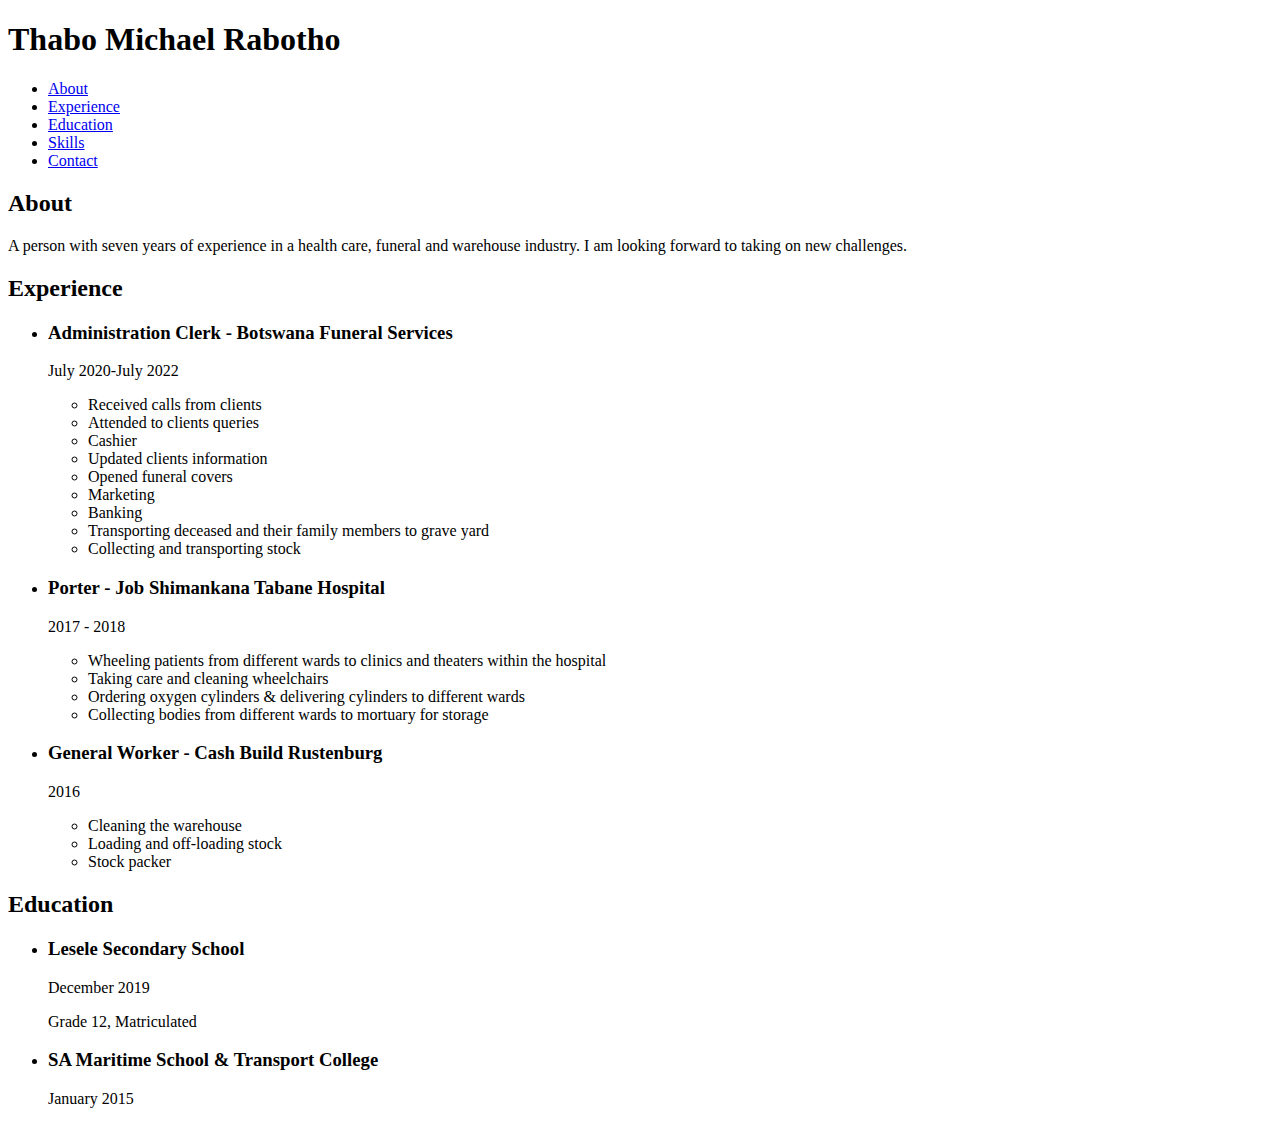
==== index.html @ cf151ad5 "Initial commit" ====
<!DOCTYPE html>
<html lang="en">
<head>
  <meta charset="UTF-8">
  <meta name="viewport" content="width=device-width, initial-scale=1.0">
  <meta http-equiv="X-UA-Compatible" content="ie=edge">
  <title>Thabo Michael Rabotho - Portfolio</title>
  <link rel="stylesheet" href="style.css">
</head>
<body>
  <header>
    <h1>Thabo Michael Rabotho</h1>
    <nav>
      <ul>
        <li><a href="#about">About</a></li>
        <li><a href="#experience">Experience</a></li>
        <li><a href="#education">Education</a></li>
        <li><a href="#skills">Skills</a></li>
        <li><a href="#contact">Contact</a></li>
      </ul>
    </nav>
  </header>
  <main>
    <section id="about">
      <h2>About</h2>
      <p>A person with seven years of experience in a health care, funeral and warehouse industry. I am looking forward to taking on new challenges.</p>
    </section>
    <section id="experience">
      <h2>Experience</h2>
      <ul>
        <li>
          <h3>Administration Clerk - Botswana Funeral Services</h3>
          <p>July 2020-July 2022</p>
          <ul>
            <li>Received calls from clients</li>
            <li>Attended to clients queries</li>
            <li>Cashier</li>
            <li>Updated clients information</li>
            <li>Opened funeral covers</li>
            <li>Marketing</li>
            <li>Banking</li>
            <li>Transporting deceased and their family members to grave yard</li>
            <li>Collecting and transporting stock</li>
          </ul>
        </li>
        <li>
          <h3>Porter - Job Shimankana Tabane Hospital</h3>
          <p>2017 - 2018</p>
          <ul>
            <li>Wheeling patients from different wards to clinics and theaters within the hospital</li>
            <li>Taking care and cleaning wheelchairs</li>
            <li>Ordering oxygen cylinders & delivering cylinders to different wards</li>
            <li>Collecting bodies from different wards to mortuary for storage</li>
          </ul>
        </li>
        <li>
          <h3>General Worker - Cash Build Rustenburg</h3>
          <p>2016</p>
          <ul>
            <li>Cleaning the warehouse</li>
            <li>Loading and off-loading stock</li>
            <li>Stock packer</li>
          </ul>
        </li>
      </ul>
    </section>
    <section id="education">
      <h2>Education</h2>
      <ul>
        <li>
          <h3>Lesele Secondary School</h3>
          <p>December 2019</p>
          <p>Grade 12, Matriculated</p>
        </li>
        <li>
          <h3>SA Maritime School & Transport College</h3>
          <p>January 2015</p>
</html>
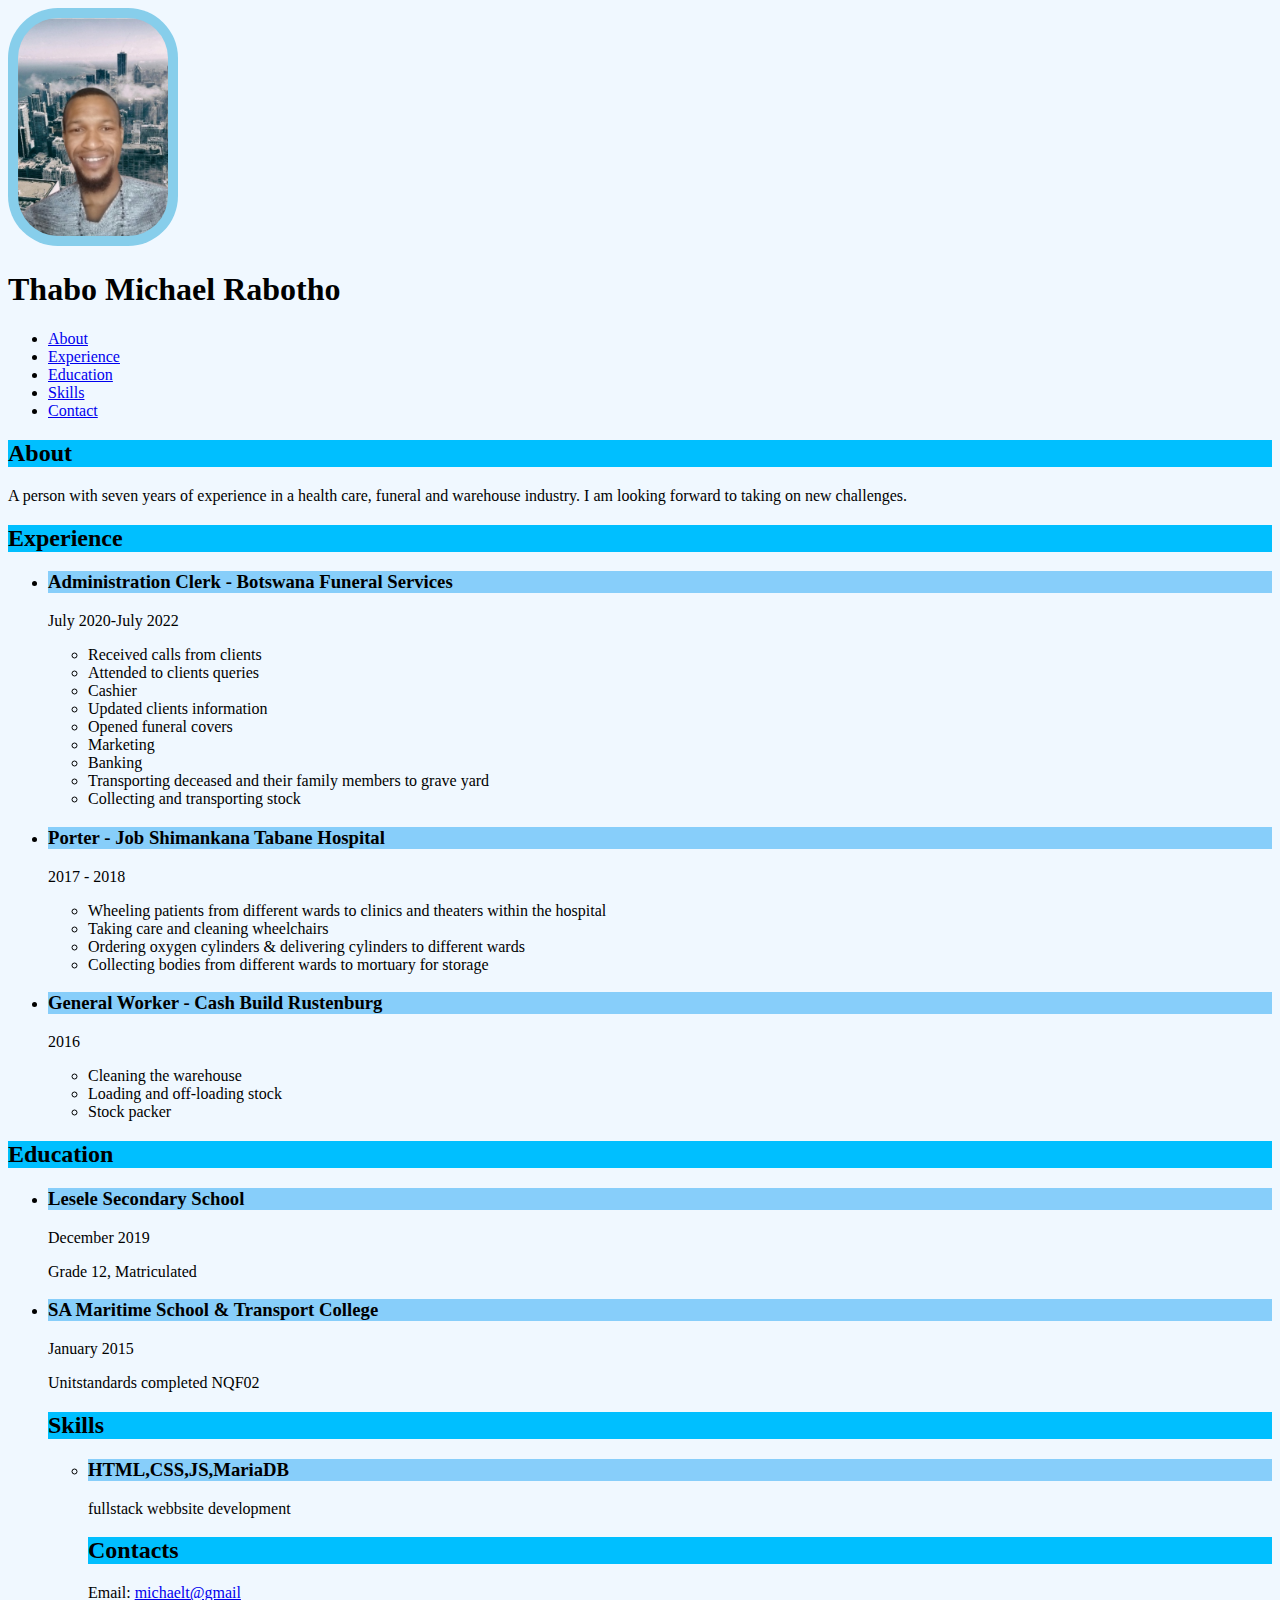
==== commit 0e0012c3: "second commit with some css" ====
--- a/index.html
+++ b/index.html
@@ -5,10 +5,12 @@
   <meta name="viewport" content="width=device-width, initial-scale=1.0">
   <meta http-equiv="X-UA-Compatible" content="ie=edge">
   <title>Thabo Michael Rabotho - Portfolio</title>
-  <link rel="stylesheet" href="style.css">
+  <link rel="stylesheet" href="/css/style.css">
 </head>
+
 <body>
   <header>
+	<img src="/images/profile.jpg">
     <h1>Thabo Michael Rabotho</h1>
     <nav>
       <ul>
@@ -20,13 +22,17 @@
       </ul>
     </nav>
   </header>
+
   <main>
     <section id="about">
       <h2>About</h2>
       <p>A person with seven years of experience in a health care, funeral and warehouse industry. I am looking forward to taking on new challenges.</p>
     </section>
+
+
     <section id="experience">
       <h2>Experience</h2>
+
       <ul>
         <li>
           <h3>Administration Clerk - Botswana Funeral Services</h3>
@@ -43,7 +49,8 @@
             <li>Collecting and transporting stock</li>
           </ul>
         </li>
-        <li>
+        
+	<li>
           <h3>Porter - Job Shimankana Tabane Hospital</h3>
           <p>2017 - 2018</p>
           <ul>
@@ -53,7 +60,8 @@
             <li>Collecting bodies from different wards to mortuary for storage</li>
           </ul>
         </li>
-        <li>
+        
+	<li>
           <h3>General Worker - Cash Build Rustenburg</h3>
           <p>2016</p>
           <ul>
@@ -64,7 +72,8 @@
         </li>
       </ul>
     </section>
-    <section id="education">
+    
+<section id="education">
       <h2>Education</h2>
       <ul>
         <li>
@@ -72,7 +81,24 @@
           <p>December 2019</p>
           <p>Grade 12, Matriculated</p>
         </li>
+
         <li>
           <h3>SA Maritime School & Transport College</h3>
           <p>January 2015</p>
+	  <p>Unitstandards completed NQF02</p>
+	   </li>
+
+	<section id="skills">
+	<h2>Skills</h2>
+	<ul>
+	  <li>
+	<h3>HTML,CSS,JS,MariaDB</h3>
+	<p>fullstack webbsite development</p>
+	 </li>
+
+	<section id="contact">
+	<h2>Contacts</h2>
+Email:
+	<a href="www.michaeltrabotho@gmail.com">michaelt@gmail</a>
+	
 </html>
--- a/css/style.css
+++ b/css/style.css
@@ -0,0 +1,22 @@
+img {
+	width: 150px;
+	length: 250px;
+	border-radius: 50px;
+	background-color: skyBlue;
+	border: 30px 30px 30px 30px;
+	text-align: center;
+	padding: 10px;	
+}
+
+body {
+	background-color: aliceblue;
+	font-family: cursive;
+}
+
+h2 {
+	background-color: deepSkyBlue;
+}
+
+h3 {
+	background-color: lightSkyBlue;
+}
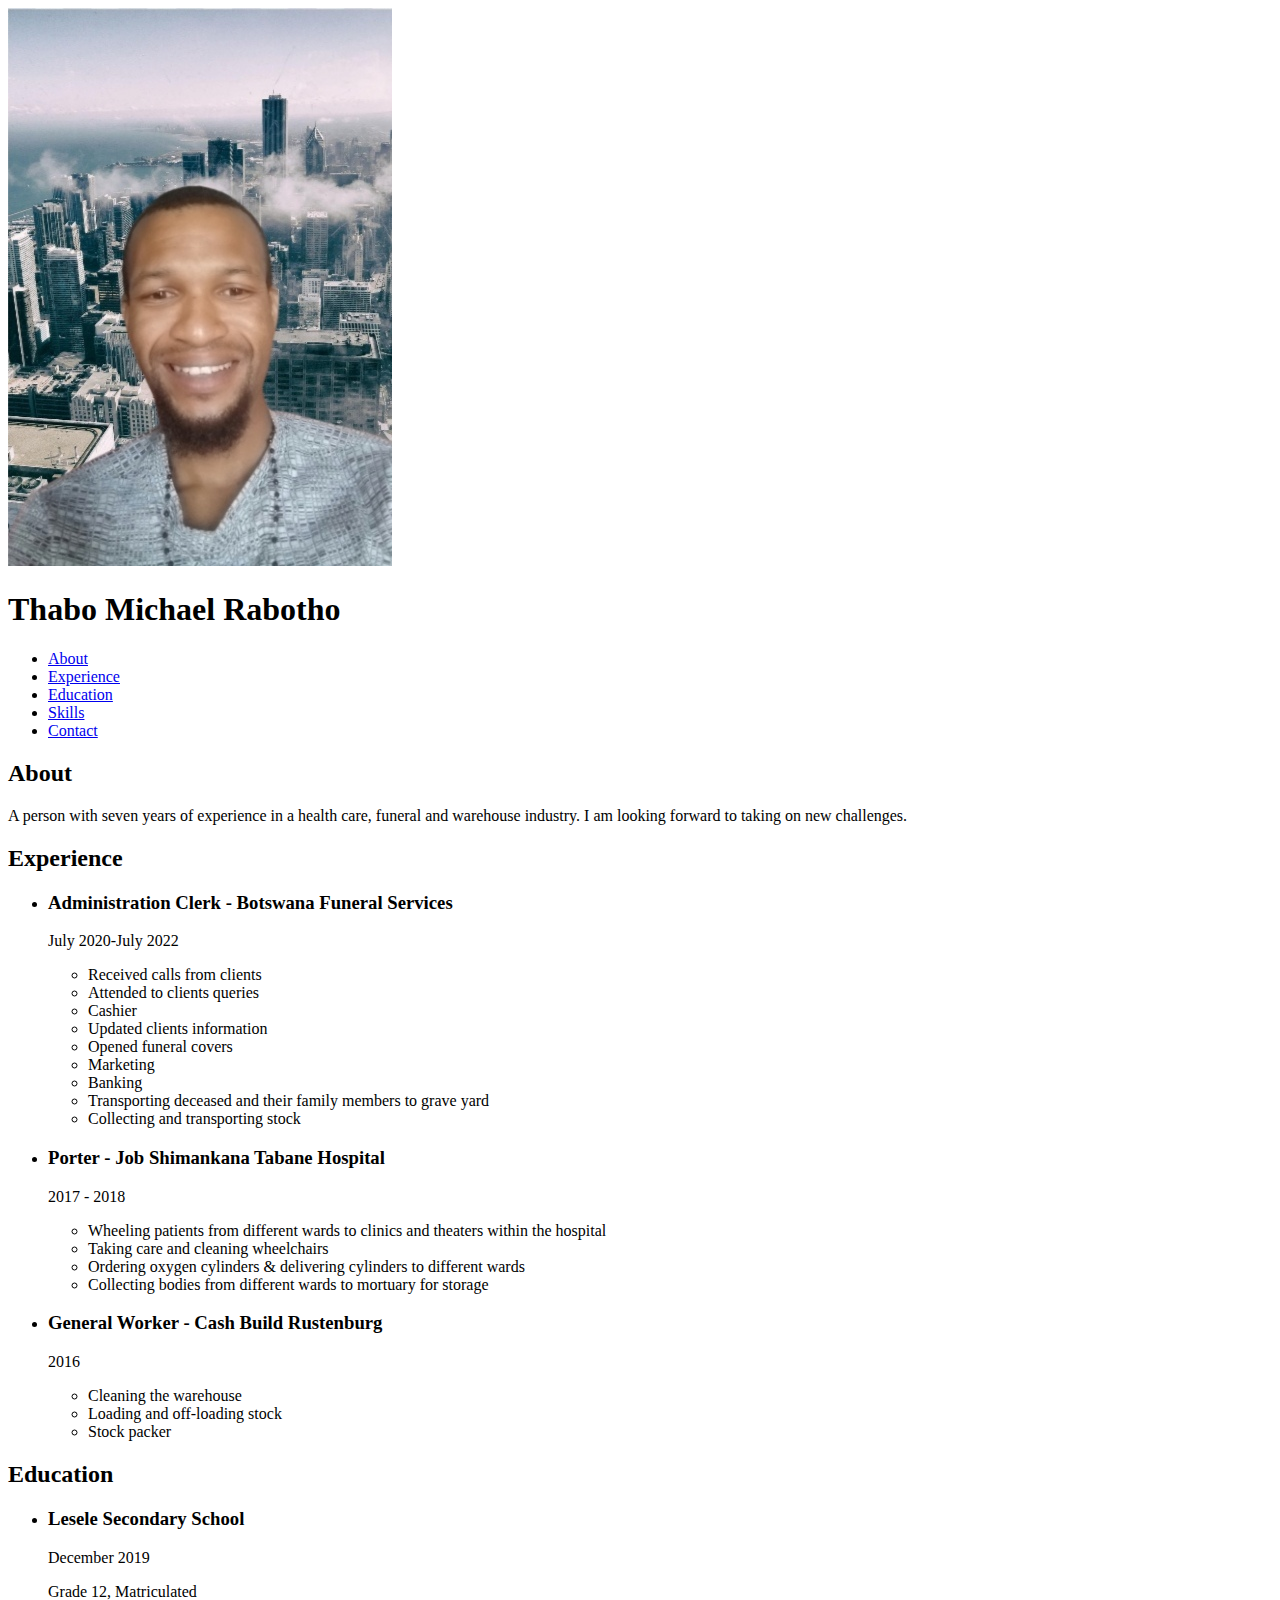
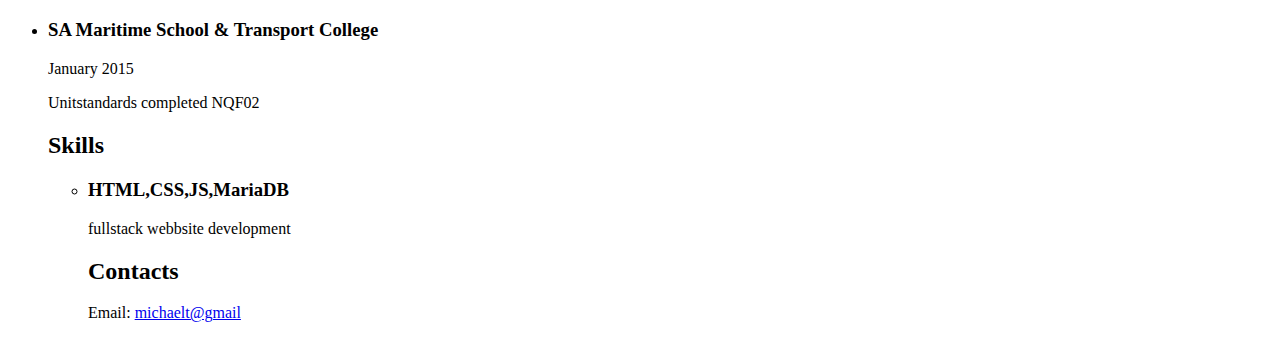
==== commit 9d26d4a2: "added repo path and media=sceen" ====
--- a/index.html
+++ b/index.html
@@ -5,7 +5,7 @@
   <meta name="viewport" content="width=device-width, initial-scale=1.0">
   <meta http-equiv="X-UA-Compatible" content="ie=edge">
   <title>Thabo Michael Rabotho - Portfolio</title>
-  <link rel="stylesheet" href="/css/style.css">
+  <link rel="stylesheet" href="MichaeltRabotho/css/style.css" type="text/css" media="screen">
 </head>
 
 <body>
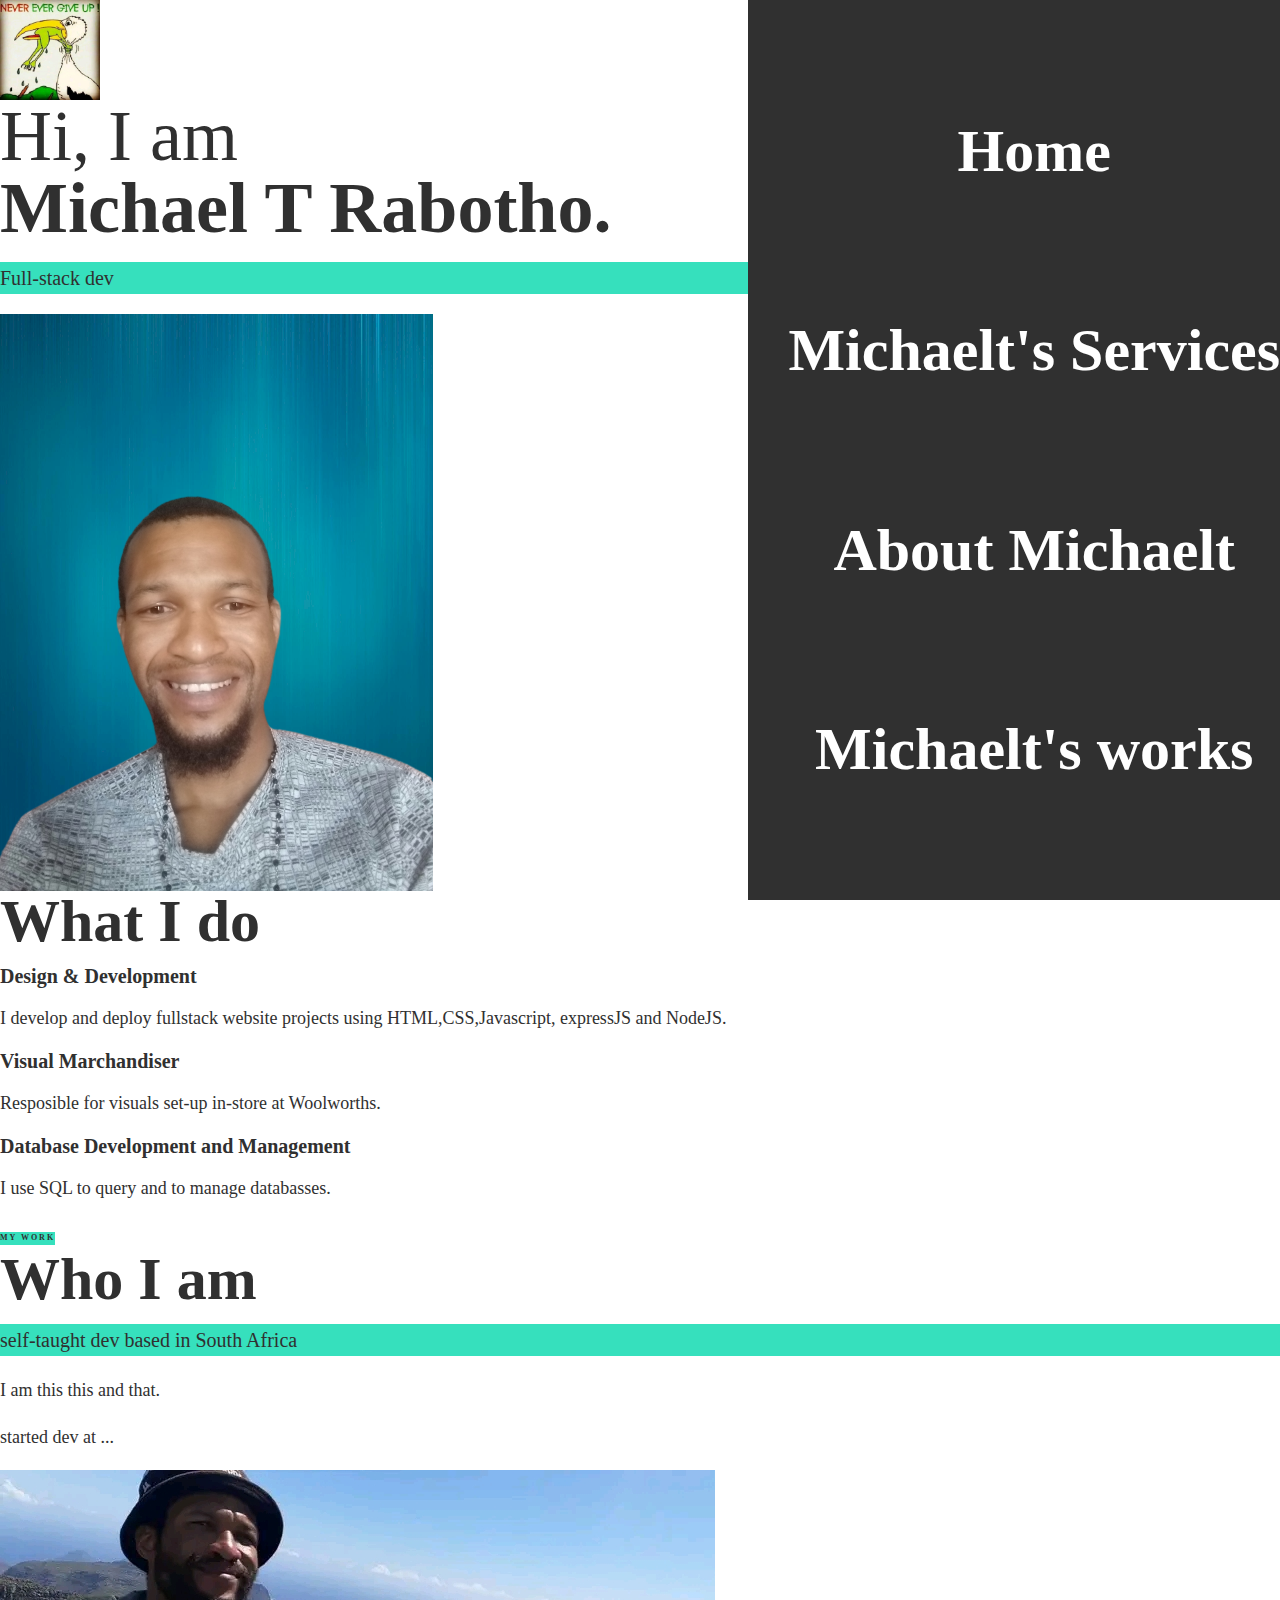
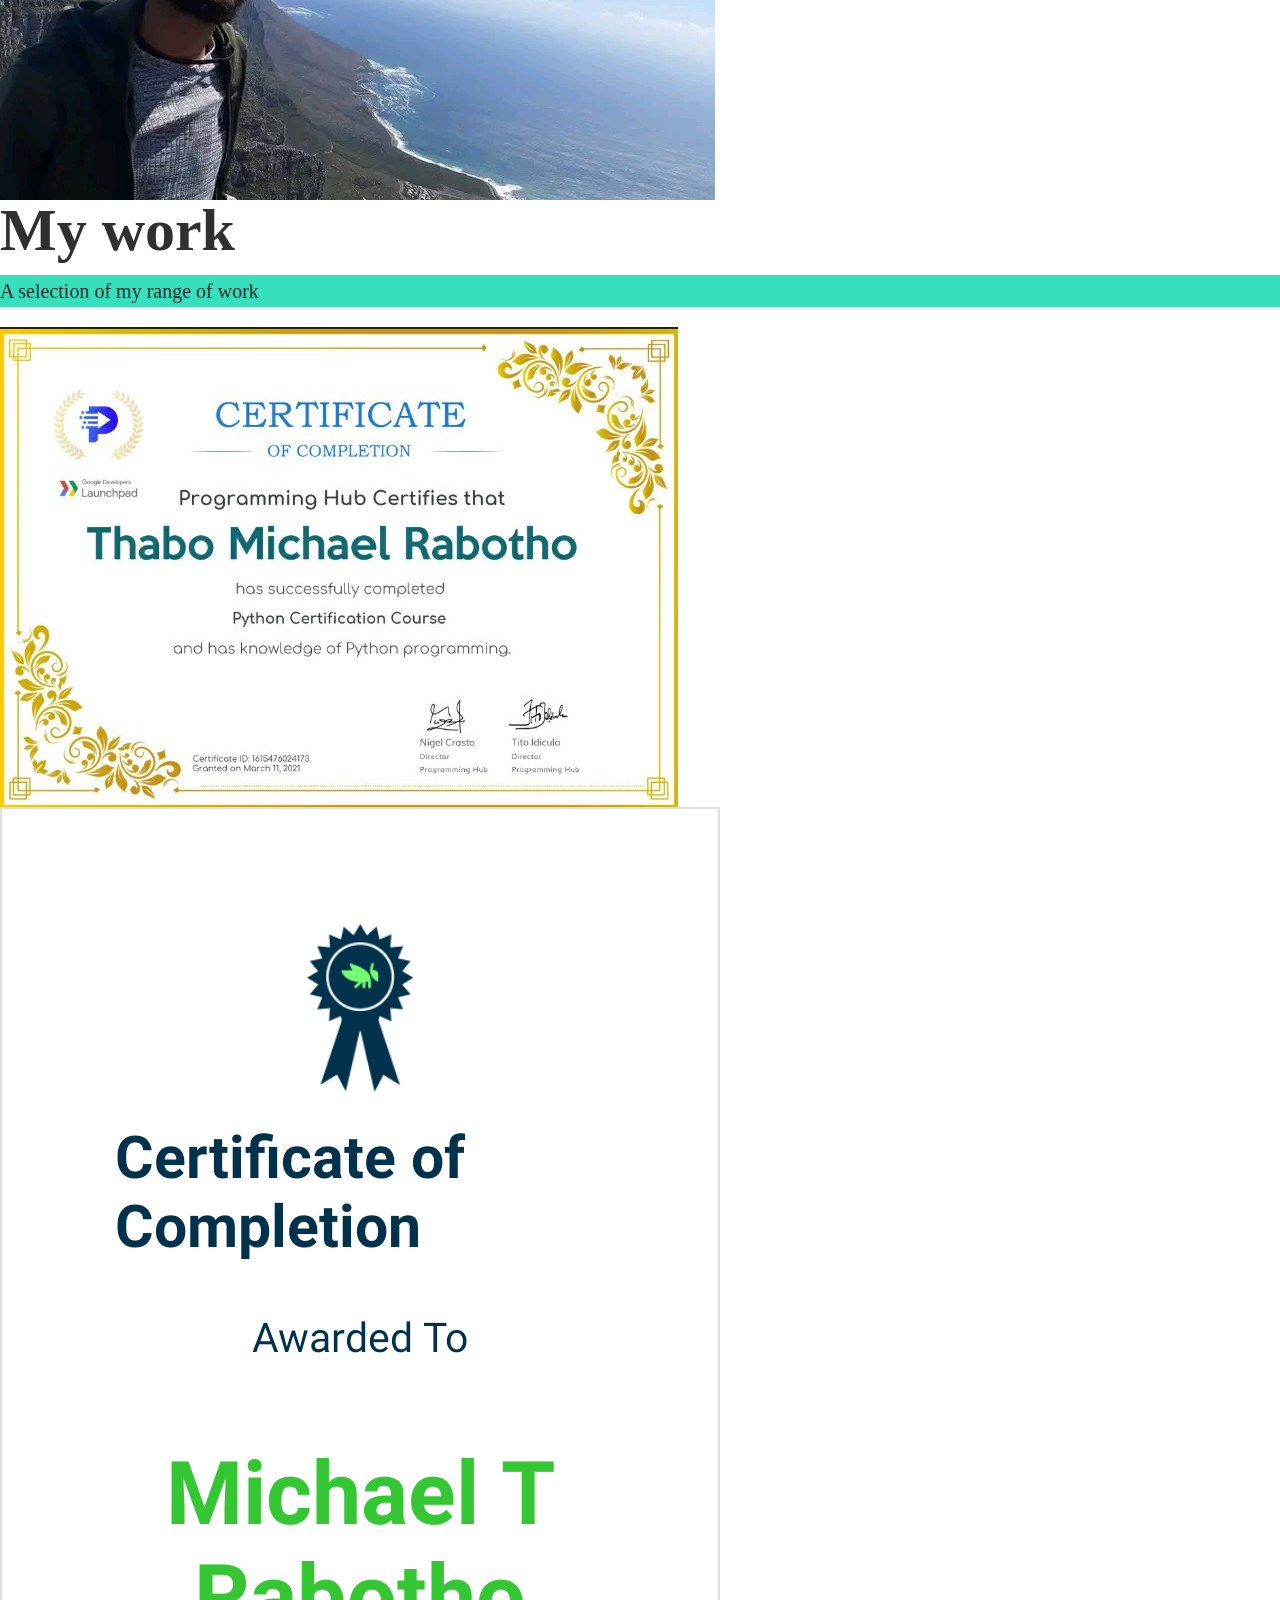
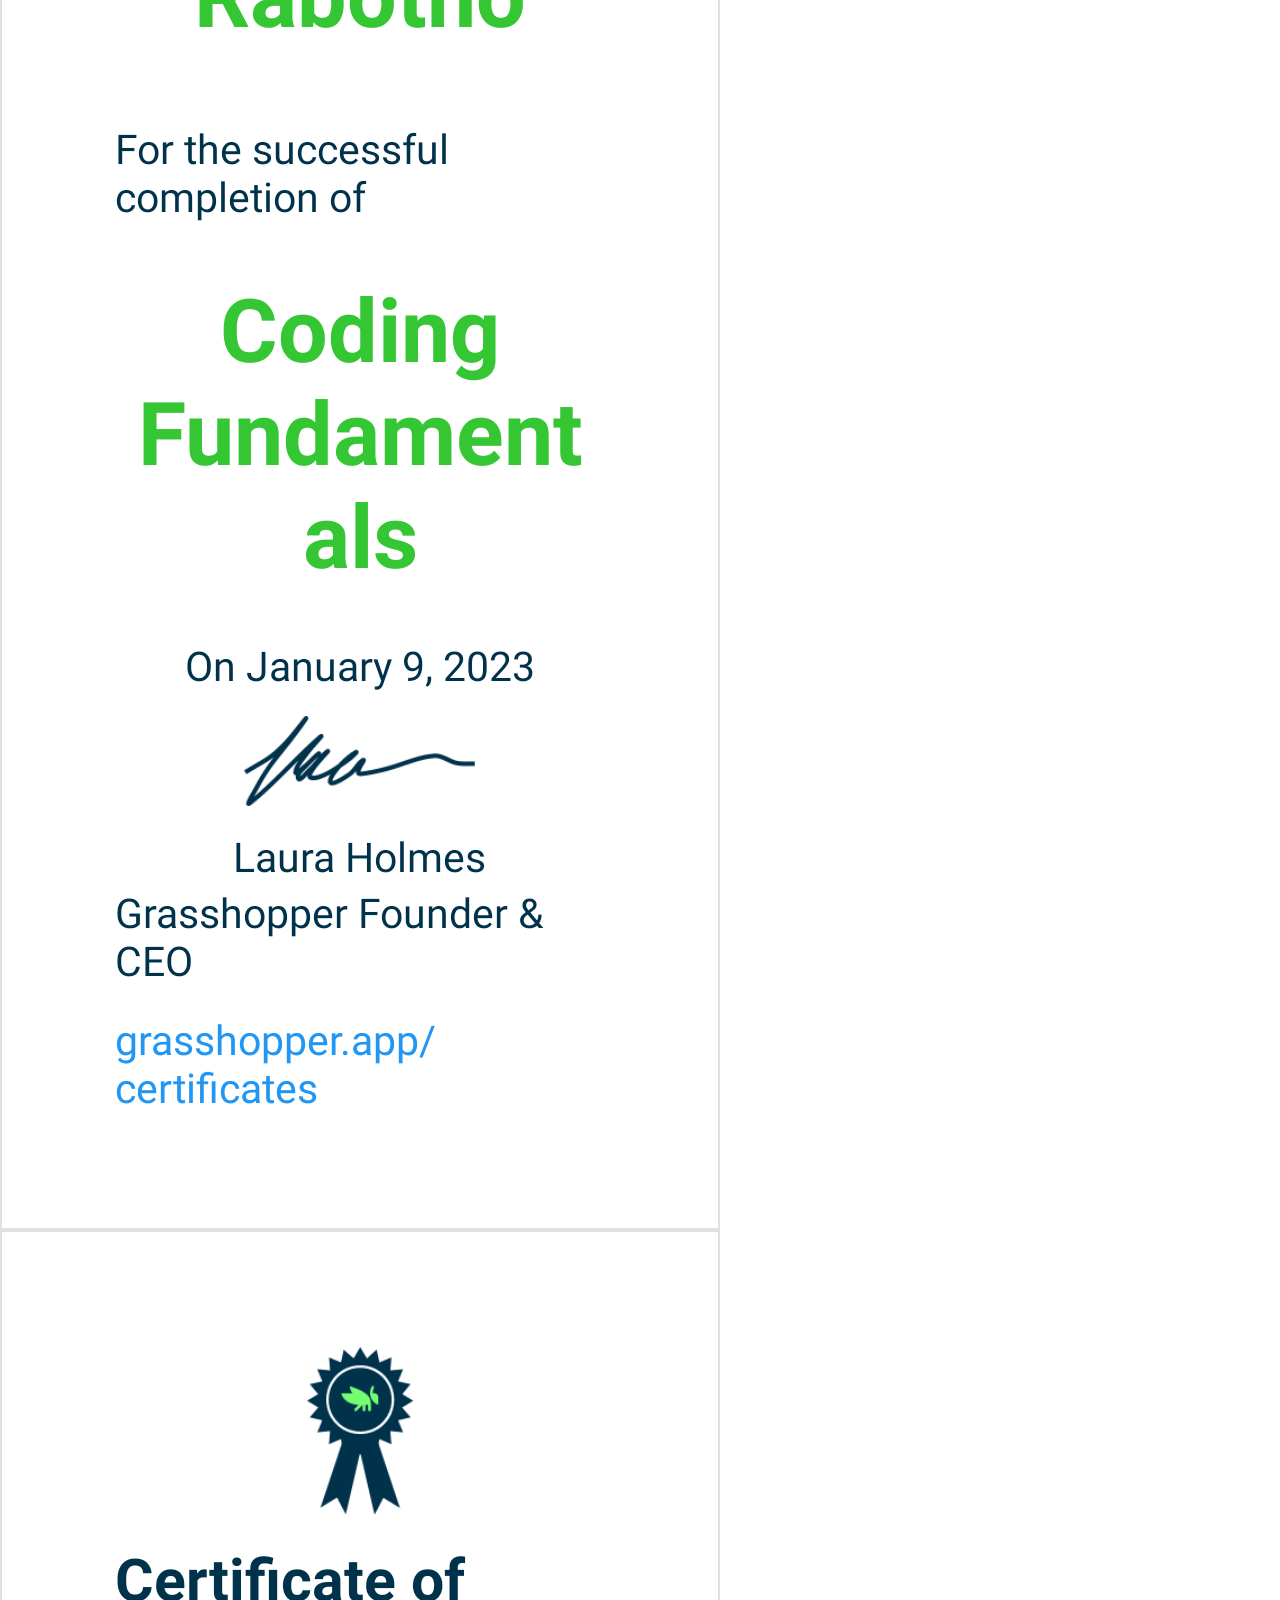
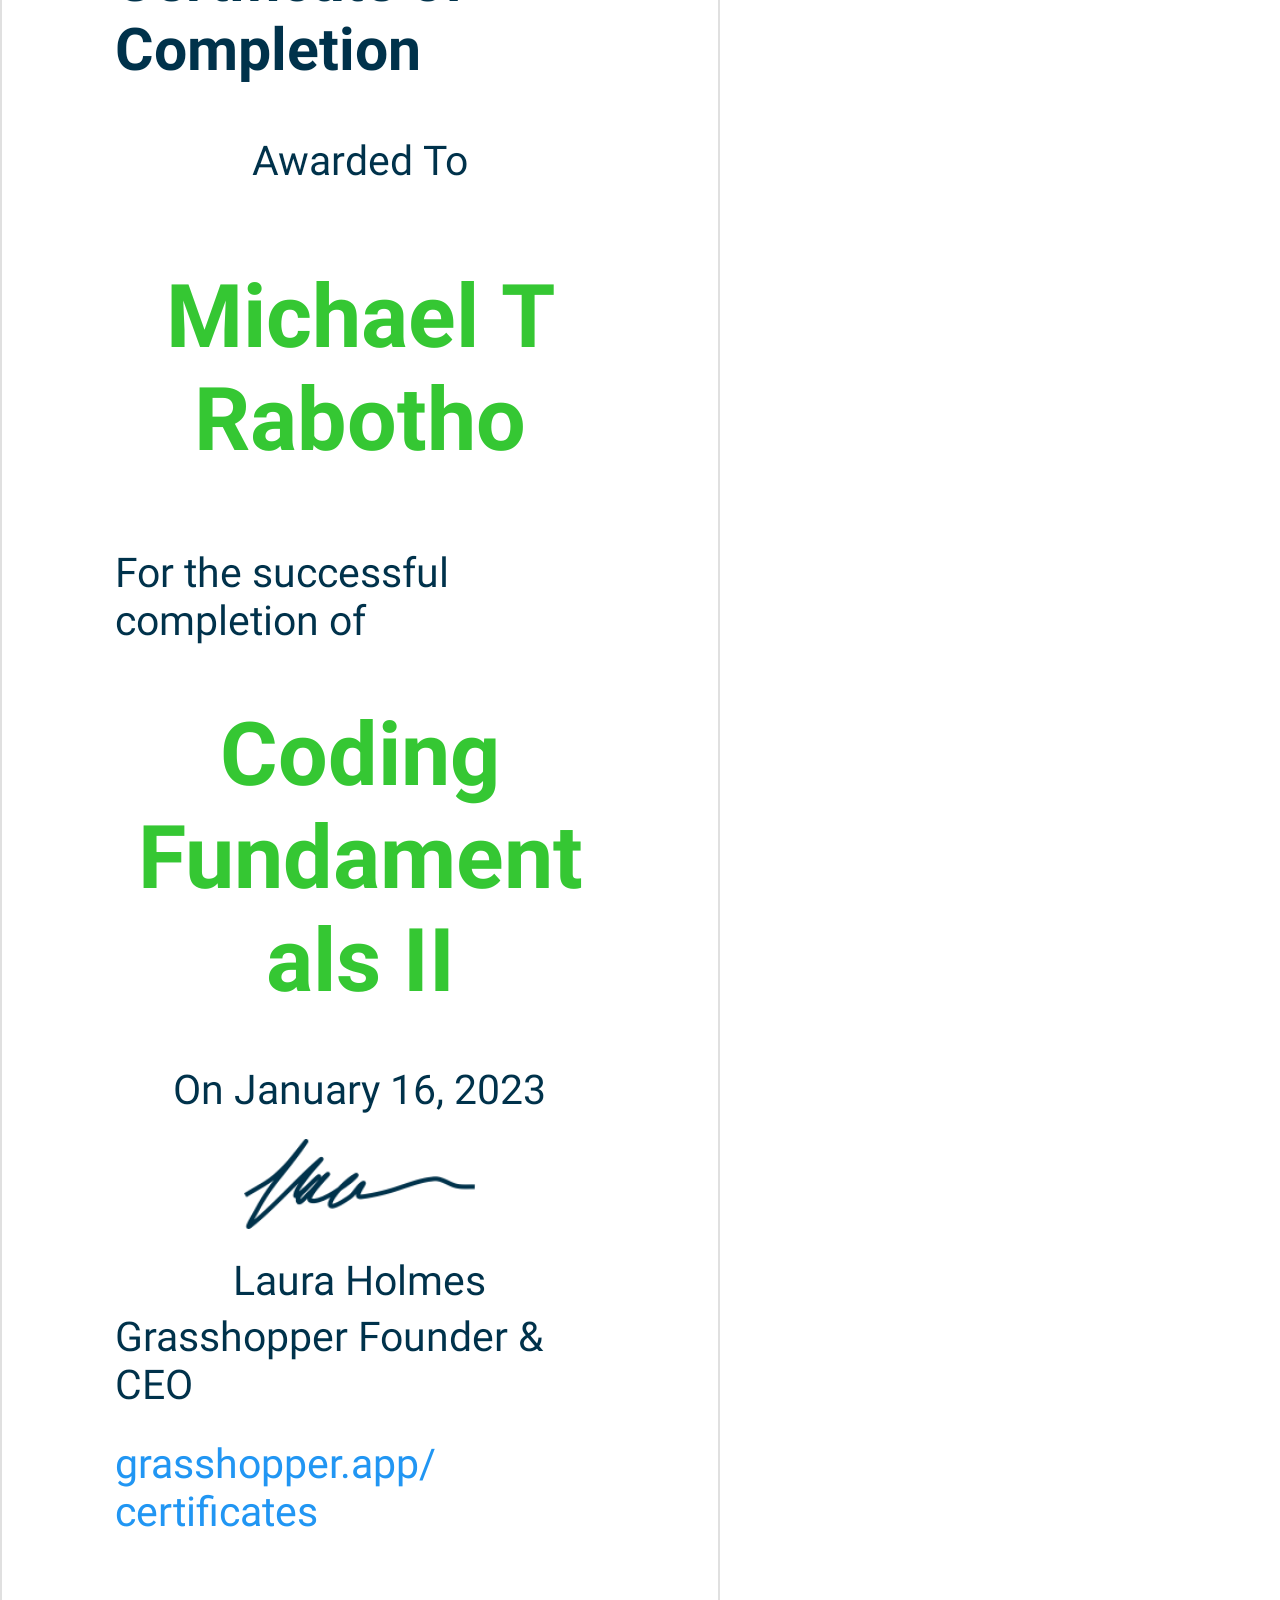
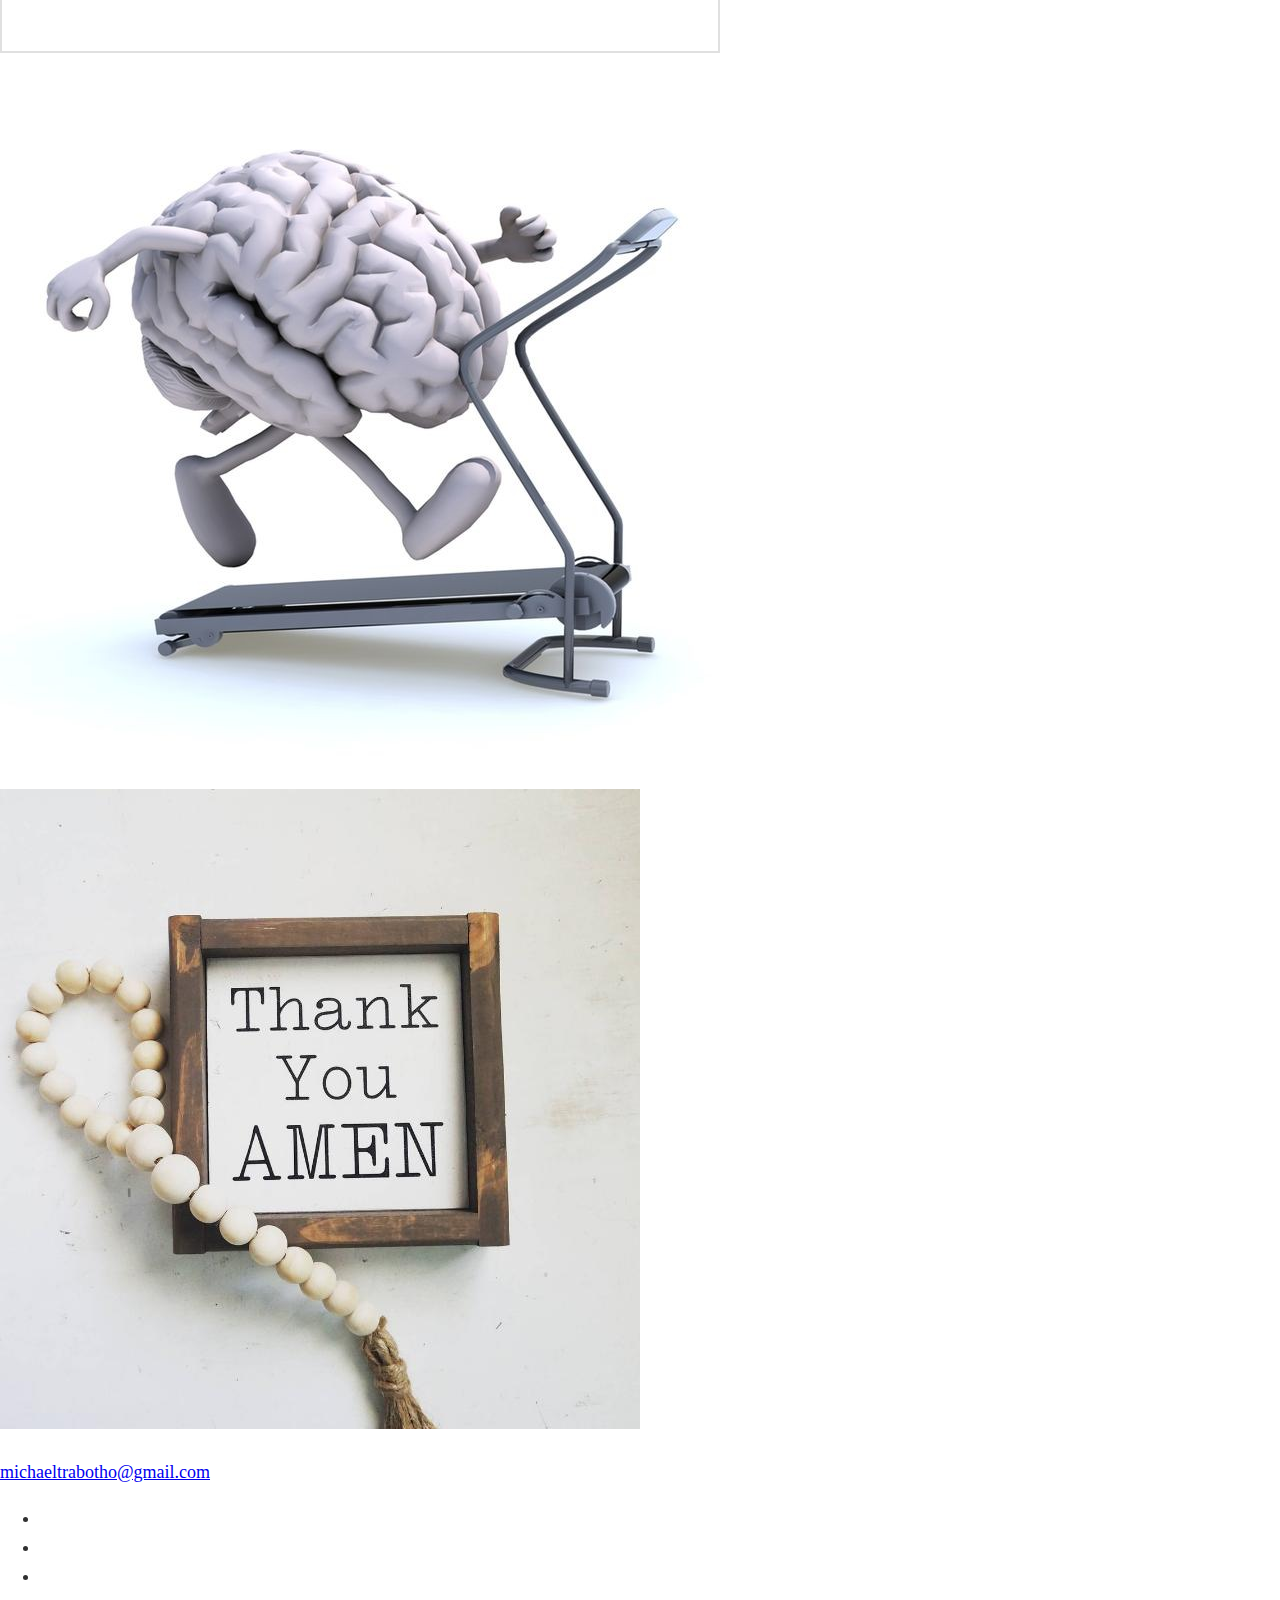
==== commit 2b408c2c: "Portfolio_Website 0.1" ====
--- a/index.html
+++ b/index.html
@@ -1,104 +1,150 @@
 <!DOCTYPE html>
 <html lang="en">
 <head>
-  <meta charset="UTF-8">
-  <meta name="viewport" content="width=device-width, initial-scale=1.0">
-  <meta http-equiv="X-UA-Compatible" content="ie=edge">
-  <title>Thabo Michael Rabotho - Portfolio</title>
-  <link rel="stylesheet" href="MichaeltRabotho/css/style.css" type="text/css" media="screen">
+<meta charset="UTF-8">
+<meta name="viewport" content="width=device-width, initial-scale=1.0">
+<title> DevMichaelt Portfolio website</title>
+<link rel="icon" type="image/x-icon" href="/images/profile.jpg">
+<link rel="stylesheet" href="https://cdnjs.cloudflare.com/ajax/libs/normalize/7.0.0/normalize.min.css">
+<link rel="stylesheet" href="https://cdnjs.cloudflare.com/ajax/libs/font-awesome/6.4.0/css/all.min.css" integrity="sha512-iecdLmaskl7CVkqkXNQ/ZH/XLlvWZOJyj7Yy7tcenmpD1ypASozpmT/E0iPtmFIB46ZmdtAc9eNBvH0H/ZpiBw=" crossorigin="anonymous" referrerpolicy="no-referrer" />
+
+
+<!-- update with own font from google font-->
+<link href="https://fonts-googleapis.com/css?family=Source+Code+Pro[400,900]Source+Sans+Pro:300,900 display=swap" rel="stylesheet">
+        <link rel="stylesheet" href="/css/style.css">
 </head>
 
 <body>
-  <header>
-	<img src="/images/profile.jpg">
-    <h1>Thabo Michael Rabotho</h1>
-    <nav>
-      <ul>
-        <li><a href="#about">About</a></li>
-        <li><a href="#experience">Experience</a></li>
-        <li><a href="#education">Education</a></li>
-        <li><a href="#skills">Skills</a></li>
-        <li><a href="#contact">Contact</a></li>
-      </ul>
-    </nav>
-  </header>
 
-  <main>
-    <section id="about">
-      <h2>About</h2>
-      <p>A person with seven years of experience in a health care, funeral and warehouse industry. I am looking forward to taking on new challenges.</p>
-    </section>
+<header>
+<div class="logo">
+<img src="images/nevergiveup.jpg" alt="">
+</div>
+
+<button class="nav-toggle" aria-label="toggle navigation">
+<span class="hamburger"></span>
+</button>
+
+<nav class="nav">
+<ul class="nav__list">
+<li class="nav__item"><a href="#home" class="nav__link">Home</a></li>
+<li class="nav__item"><a href="#services" class="nav__link">Michaelt's Services</a></li>
+<li class="nav__item"><a href="#about" class="nav__link">About Michaelt</a></li>
+<li class="nav__item"><a href="#work" class="nav__link">Michaelt's works</a></li>
+</ul>
+
+</nav>
+</header>
+
+<!-- Introduction -->
+<section class="intro" id="home">
+<h1 class="section__title section__title--intro">
+Hi, I am <strong>Michael T Rabotho.</strong>
+</h1>
+<p class="section__subtitle section__subtitle--intro">Full-stack dev</p>
+<img src="images/devMichaelt.png" alt="a picture of DevMichaelt smiling." class="intro__img">
+</section>
+
+<!-- My services -->
+<section class="my-services" id="services">
+<h2 class="section__title section__title--services">What I do</h2>
+
+<div class="services">
+
+<div class="service">
+<h3>Design & Development</h3>
+<p>I develop and deploy fullstack website projects using HTML,CSS,Javascript, expressJS and NodeJS.</p>
+</div> <!-- /close service -->
+
+<div class="service">
+<h3>Visual Marchandiser</h3>
+<p>Resposible for visuals set-up in-store at Woolworths.</p>
+</div> <!-- /close service -->
+
+<div class="service">
+<h3>Database Development and Management</h3>
+<p>I use SQL to query and to manage databasses.</p>
+</div> <!-- /close service -->
+
+</div> <!-- /close services -->
+
+<a href="#work" class="btn">My Work</a>
+</section>
+</div>
+
+<!-- About me -->
+<section class="about-me" id="about">
+<h2 class="section__title section__title--about">Who I am</h2>
+<p class="section__subtitle section__subtitle--about">self-taught dev based in South Africa </p>
+
+<div class="about-me__body">
+<p>I am this this and that.</p>
+<p>started dev at ...</p>
+</div>
+
+<img src="images/aboutdevMichaelt.jpg" alt="Michaelt feeling blissful" class="about-me__img">
+</section>
+
+<section class="my-work" id="work">
+<h2 class="section__title">My work</h2>
+<p class="section__subtitle section__subtitle--about">
+A selection of my range of work</p>
+
+<div class="portfolio">
+<a href="#" class="portfolio__item">
+<img src="images/Python_Programming_Hub_Cert.jpeg" alt="" class="portfolio__image"></a>
+</div>
+
+<div class="portfolio">
+<a href="#" class="portfolio__item">
+<img src="images/fundamentals_cert_1.png" alt="" class="portfolio__image"></a>
+</div>
 
 
-    <section id="experience">
-      <h2>Experience</h2>
+<div class="portfolio">
+<a href="#" class="portfolio__item">
+<img src="images/fundamentals_cert_2.png" alt="" class="portfolio__image"></a>
+</div>
+</section>
 
-      <ul>
-        <li>
-          <h3>Administration Clerk - Botswana Funeral Services</h3>
-          <p>July 2020-July 2022</p>
-          <ul>
-            <li>Received calls from clients</li>
-            <li>Attended to clients queries</li>
-            <li>Cashier</li>
-            <li>Updated clients information</li>
-            <li>Opened funeral covers</li>
-            <li>Marketing</li>
-            <li>Banking</li>
-            <li>Transporting deceased and their family members to grave yard</li>
-            <li>Collecting and transporting stock</li>
-          </ul>
-        </li>
-        
-	<li>
-          <h3>Porter - Job Shimankana Tabane Hospital</h3>
-          <p>2017 - 2018</p>
-          <ul>
-            <li>Wheeling patients from different wards to clinics and theaters within the hospital</li>
-            <li>Taking care and cleaning wheelchairs</li>
-            <li>Ordering oxygen cylinders & delivering cylinders to different wards</li>
-            <li>Collecting bodies from different wards to mortuary for storage</li>
-          </ul>
-        </li>
-        
-	<li>
-          <h3>General Worker - Cash Build Rustenburg</h3>
-          <p>2016</p>
-          <ul>
-            <li>Cleaning the warehouse</li>
-            <li>Loading and off-loading stock</li>
-            <li>Stock packer</li>
-          </ul>
-        </li>
-      </ul>
-    </section>
-    
-<section id="education">
-      <h2>Education</h2>
-      <ul>
-        <li>
-          <h3>Lesele Secondary School</h3>
-          <p>December 2019</p>
-          <p>Grade 12, Matriculated</p>
-        </li>
+<div class="portfolio">
+<a href="#" class="portfolio__item">
+<img src="images/imgDev.jpg" alt="" class="portfolio__image"></a>
+</div>
 
-        <li>
-          <h3>SA Maritime School & Transport College</h3>
-          <p>January 2015</p>
-	  <p>Unitstandards completed NQF02</p>
-	   </li>
+<div class="portfolio">
+<a href="#" class="portfolio__item">
+<img src="images/imgdev2.jpg" alt="" class="portfolio__image"></a>
+</div>
 
-	<section id="skills">
-	<h2>Skills</h2>
-	<ul>
-	  <li>
-	<h3>HTML,CSS,JS,MariaDB</h3>
-	<p>fullstack webbsite development</p>
-	 </li>
+<div class="portfolio">
+<a href="#" class="portfolio__item">
+<img src="images/mimo-certificates-145-1.pdf" alt="" class="portfolio__image"></a>
+</div>
 
-	<section id="contact">
-	<h2>Contacts</h2>
-Email:
-	<a href="www.michaeltrabotho@gmail.com">michaelt@gmail</a>
-	
+<!-- footer -->
+<footer>
+<br>
+<!-- replace with your email address -->
+<a href="mailto:michaeltrabotho@gmail.com" class="footer__link">michaeltrabotho@gmail.com</a>
+
+<ul class="social-list">
+<li class="social-list__item">
+<a class="social-list__link" href="#"><i class="fab fa-codepen"></i>
+</a>
+</li>
+
+<li class="social-list__item">
+<a class="social-list__link" href="#"><i class="fab fa-facebook"></i></a></li>
+
+<li class="social-list__item">
+<a class="social-list__link" href="#"><i class="fab fa-diviantart"></i></a></li>
+
+<li class="social-list__item">
+<a class="social-list__link" href="#"><i class="fab fa-github"></i></a></li>
+</ul>
+</footer>
+
+<script src="js/index.js"></script>
+</body>
 </html>
--- a/css/style.css
+++ b/css/style.css
@@ -0,0 +1,495 @@
+*,
+*::before,
+*::after {
+        box-sizing: border-box;
+}
+
+/* Customize Proparties, update these for your own design*/
+
+:root {
+        --ff-primary: 'Metropolis Black', Sans-serif;
+        --ff-secondary: 'Futura PT', Slab serif;
+
+        --fw-reg: 300;
+        --fw-bold: 900;
+
+        --clr-light: #fff;
+        --clr-dark: #303030;
+        --clr-accent: #36e0bd;
+
+        --fs-h1: 3rem;
+        --fs-h2: 2.25rem;
+        --fs-h3: 2.25rem;
+        --fs-body: 1rem;
+
+        --bs:0.25em 0.25em 0.75em rgba(0,0,0,.25),      0.125em, 0.125em, 0.25em, rgba(0,,0,0,.25);
+}
+
+@media (min-width: 800px) {
+        :root {
+        --fs-h1: 4.5rem;
+        --fs-h2: 3.75rem;
+        --fs-h3: 1.25rem;
+        --fs-body: 1.125rem;
+        }
+}
+
+
+/* General styles*/
+
+html {
+scroll-behavior: smooth;
+}
+
+body {
+        background: var(--clr-light);
+        color: var(--clr-dark);
+        margin: 0;
+        font-family: var(--fs-primary);
+        font-size: var(--fs-body);
+        line-height: 1.6;
+}
+
+section {
+  pedding: 5em 2em;
+}
+
+img {
+        display: block;
+        max-width: 100%;
+
+}
+
+strong {font-weight: var(--fw-bold) }
+
+:focus {
+outline: 3px solid var(--clr-accent);
+outline-offset: 3px;
+}
+
+/* buttons */
+
+.btn {
+display: inline-block;
+pedding: .5em 2.5em;
+background: var(--clr-accent);
+color: var(--clr-dark);
+text-decoration: none;
+cursor: pointer;
+font-size: .5rem;
+text-transform: uppercase;
+letter-spacing: 2px;
+font-weight: var(--fw-bold);
+transition: transform 200ms ease-in-out;
+
+}
+
+.btn:hover {
+transform: scale(1.1)
+}
+
+
+/* Typography */
+
+h1,
+ h2,
+ h3 {
+        line-height: 1;
+        margin: 0;
+}
+
+
+h1 {
+font-size: var(--fs-h1);
+}
+h2 {    font-size: var(--fs-h2);
+}
+h3 {
+        font-size: var(--fs-h3);
+}
+
+
+.section__title {
+margin-bottom: .25em;
+}
+
+.section__title--intro { font-weight: var(--fw-reg);
+}
+
+.section__title--intro strong { display: block;
+}
+
+.section__subtitle {
+        margin: 0;
+        font-size: var(--fs-h3);
+}
+
+
+.section__subtitle--intro,
+.section__subtitle--about {
+background: var(--clr-accent);
+pedding: 2.5em 1em;
+font-family: var(--ff-secondary);
+margin-bottom: 1em;
+}
+
+.section__subtitle--work {
+color: var(--clr-accent);
+font-wight: var(--fw-bold);
+margin-bottom: 2em;
+}
+
+
+/* header */
+
+
+header {
+display: flex;
+justify-content; space-between;
+pedding: 1em;
+}
+
+.logo {
+max-width: 100px;
+}
+
+
+
+.nav-open {
+  display: block;
+}
+
+.nav__list {
+  display: none;
+}
+
+.nav__list.nav-open {
+  display: block;
+}
+
+
+
+
+
+.nav {
+position: fixed;
+background: var(--clr-dark);
+color: var(--clr-light);
+top: 0;
+bottom: 0;
+left: 1000;
+right: 0;
+z-index: 40000;
+
+tranform: translate(100%);
+transition: transform 250ms cubic-bezier(.5, 0, 0, 1);
+
+}
+
+.nav__list {
+list-style: none;
+display: flex;
+height: 100%;
+flex-direction: column;;
+justify-content: space-evenly;
+align-items: center;
+margin: 0;
+pedding: 0;
+}
+
+.nav__link {
+color: inherit;
+font-weight: var(--fw-bold);
+font-size: var(--fs-h2);
+text-decoration: none;
+}
+
+.nav__link:hover {
+color: var(--clr-accent);
+}
+
+.nav-toggle {
+pedding: .5em;
+background: transparent;
+border: 0;
+cursor: pointer;
+position: absolute;
+right: 1em;
+top: 1em;
+z-index: 3000;
+}
+
+.nav-open .nav {
+transform: trasnlateX(10);
+}
+
+.nav-open .nav-toggle {
+position: fixed;
+}
+
+.nav-open .hamburger {
+transform: rotate(.625turn);
+}
+
+.nav-open .hamburger::before {
+transform: rotate(90deg) translateX(-6px);
+}
+
+.nav-open .hamburger::after {
+opacity: 0;
+}
+
+.hamburger {
+display: block;
+position: relative;
+}
+
+.hamburger
+.hamburger::before,
+.hamburger::after {
+background: var(--clr-accent);
+width: 2em;
+height: 3px;
+border-radius: 1em;
+transition: transform 250em ease-in-out;
+}
+
+.hamburger::before,
+.hamburger::after {
+content: '';
+position: absolute;
+left: 0;
+right: 0;
+}
+
+.hamburger::before { top: 6px; )
+.hamburger::after { bottom: 6px;}
+
+
+/* intro section */
+
+.intro {
+position: relative;
+}
+
+.intro__img {
+box-shadow: var(--bs);
+
+}
+
+.section__subtitle--intro {
+display: inline-block;
+}
+
+@media (min-width: 600px) {
+        .intro { display: grid;
+        width: min-content;
+        margin: 0 auto;
+        grid-coulmn-gap: 1em;
+        grid-template-areas: "img title" "img subtitle";
+        grid-template-columns: min-content max-content;
+}
+
+.intro__img {
+grid-area: img;
+min-width: 250px;
+position: relative;
+z-index: 2;
+
+}
+
+.section__subtitle--intro {
+        align-self: start;
+        grid-coulmn: -1/1;
+        grid-row: 2;
+        text-align: right;
+        position: relative;
+        left: -1.5em;
+        width: calc(100% + 1.5em);
+}
+}
+
+
+
+
+/* My services */
+
+div {
+colmn: row ;
+}
+
+my-services {
+background-color: var(--clr-dark);
+background-image: img src="images/fresh3.jpg";
+background-size: cover;
+color: var(--clr-light);
+/* background-blend-mode: multiply */
+text-align: center;
+}
+
+.section__title--services {
+color: var(--clr-accent);
+position: relative;
+}
+
+.section__title--services::after {
+content: '';
+display: block;
+width: 25%;
+height: 3px;
+margin: 0.5em auto 1em;
+background: var(--clr-light);
+opacity: 0.25;
+}
+
+.services {
+margin-bottom: 4em;
+}
+
+.service {
+max-width: 500;
+margin: 0 auto;
+}
+
+@media (min-width: 800px) {
+.services {
+display: flex;
+max-width: 1000px;
+margin-left: auto;
+margin-right: auto;
+}
+
+.sercice + .service {
+margin-left: 2em;
+}
+}
+
+
+.about-me {
+max-width: 1000px;
+margin: 0 auto;
+}
+
+.about-me__img {box-shadow: var(--bs);
+}
+
+@media (min-width: 600px) {
+.about-me {
+display: grid;
+grid-template-columns: 1fr 200px;
+grid-template-areas: "title img" "subtitle img" "text img";
+grid-column-gap: 2em;
+}
+
+.section__title--about, {
+grid-area: title;
+}
+
+.section__subtitle--about {
+grid-column: 1/ -1;
+grid-row: 2;
+position: relative;
+left: -1em;
+width: calc(200% + 4em);
+pedding-left: 1em;
+pedding-right: calc(200px + 4em);
+}
+
+.about-me__img {
+grid-area: img;
+position: relative;
+z-index: 2;
+}
+}
+
+
+/* My work */
+
+.My-work {
+background-color: var(--clr-dark);
+color: var(--clr-light);
+text-align: center;
+}
+
+.portfolio {
+display: grid;
+grid-template-columns: repeat(auto-fit, minmax(300px, 1fr));
+
+}
+
+.portfolio__item {
+background: var(--clr-accent);
+overflow: hidden;
+}
+
+.portfolio__img {
+transition: transform 750ms cubic-bezier(.5, 0, .5, 1),
+opacity 250ms linear;
+}
+
+.portfolio__item:focus {
+position: relative;
+z-index: 2;
+}
+
+.portfolio__img:hover, portfolio__item:focus .portfolio__img {
+transform: scale(1.2);
+opacity: .75;
+}
+
+/* footer */
+
+.footer {
+background: #111;
+color: var(--clr-accent);
+text-align: center;
+pedding: 2.5rem 0;
+font-size: var(--fs-h3);
+}
+
+.footer a { color: inherit;
+text-decoration: none;
+}
+
+.footer__link {
+font-weight: var(--fw-bold);
+}
+
+.footer__link:hover,
+.social-list__link:hover {
+opacity: .7;
+}
+
+.footer__link:hover {
+text-decoration: underline;
+}
+
+.social__list {
+list-atyle: none;
+display: fpex;
+justify-content: center;
+margin: 2em 0 0;
+}
+
+.social-list__item {
+margin: 0 .5em;
+}
+
+.social__list--link {
+pesding: .5em;
+}
+
+
+/* portfolio  item individual style */
+
+.portfolio-item-individual {
+pedding: 0 2em 2em;
+max-width:1000px;
+margin: 0 auto;
+}
+
+.portfolio-item-individual {
+max-width: 600px;
+margin-left: auto;
+margin-right: auto;
+}
